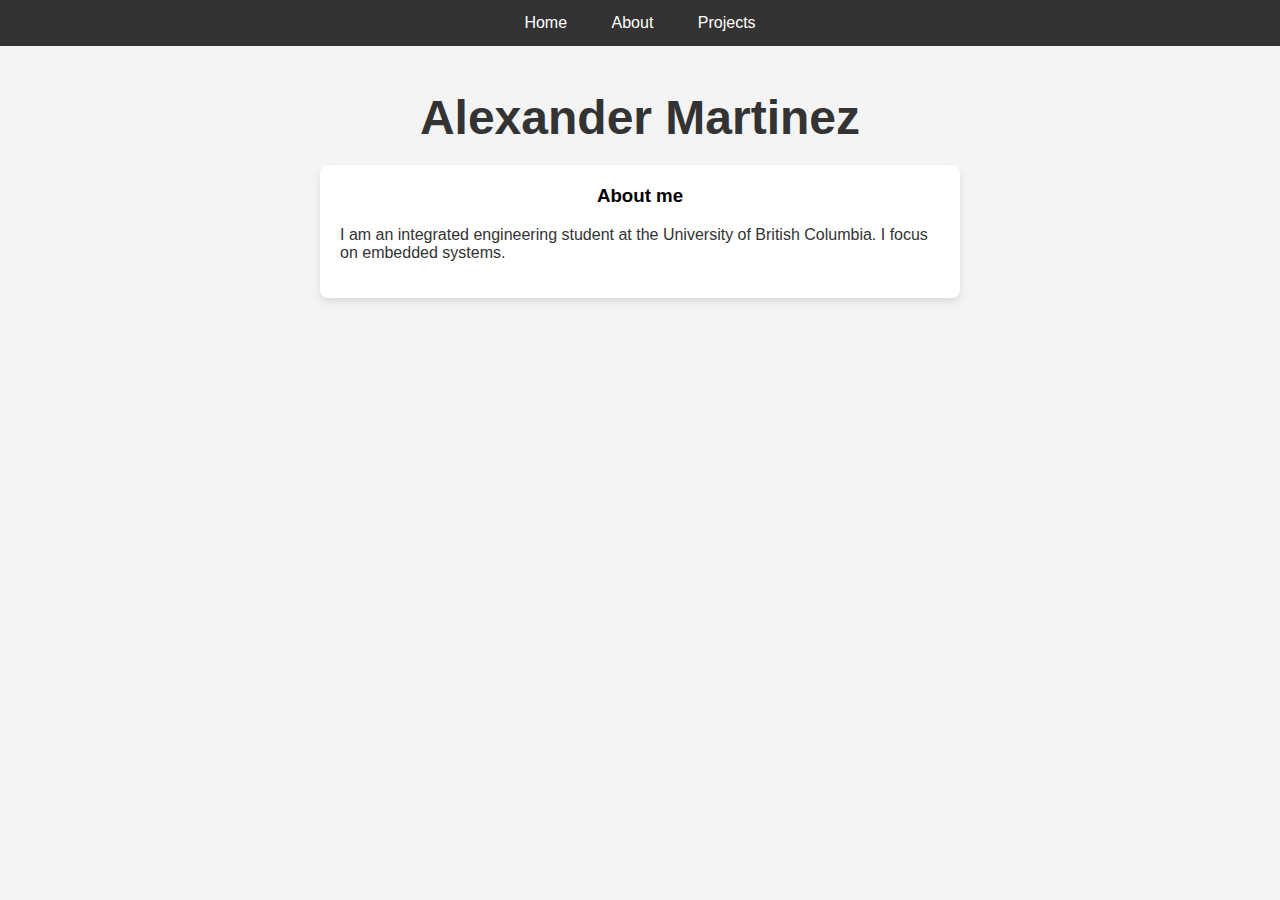
==== about.html @ 80fd02d1 "more files" ====
<!DOCTYPE html>
<html lang="en">
<head>
    <meta charset="UTF-8">
    <meta name="viewport" content="width=device-width, initial-scale=1.0">
    <title>Alexander Martinez</title>
    <link rel="stylesheet" href="style.css"> <!-- Link to external CSS file -->
</head>
<body>
    <nav>
        <ul class="navbar">
            <li><a href="index.html">Home</a></li> <!-- Link to homepage -->
            <li><a href="about.html">About</a></li> <!-- Link to About page -->
            <li><a href="projects.html">Projects</a></li> <!-- Link to Projects page -->
        </ul>
      </nav>
    
    <h1>Alexander Martinez</h1>
    <div class="project-card">
        <h3>About me</h3>
        <p>I am an integrated engineering student at the University of British Columbia. I focus on embedded systems.</p>
    </div>
</body>
</html>
---- style.css ----
body {
    font-family: Arial, sans-serif;
    background-color: #f4f4f4;
    color: #333;
    text-align: center;
    padding: 50px;
}

h1 {
    font-size: 3em;
    margin-bottom: 20px;
}

p1 {
    text-align: center;
}

.project-card {
    background: white;
    padding: 20px;
    margin: 20px auto;
    max-width: 600px;
    text-align: left;
    border-radius: 8px;
    box-shadow: 0 4px 8px rgba(0,0,0,0.1);
}

.project-card h2 {
    margin-top: 0;
    color: #000;
}

.project-card h3 {
    margin-top: 0;
    color: #000;
    text-align: center;
}

.project-card a {
    display: inline-flex;
    align-items: center;
    margin-top: 10px;
    color: #007acc;
    text-decoration: none;
    font-weight: bold;
}

.project-card a img {
    width: 20px;
    height: 20px;
    margin-left: 8px;
}

.project-card a:hover {
    color: #005f99;
}

.navbar {
    background-color: #333; /* Dark background for the nav */
    overflow: hidden; /* Prevents any overflow */
    text-align: center; /* Centers the links */
    margin: 0;
    padding: 0;
  }
  
  .navbar li {
    display: inline; /* Makes the links appear horizontally */
  }
  
  .navbar a {
    color: white; /* Text color */
    padding: 14px 20px; /* Adds padding around the links */
    text-decoration: none; /* Removes underline */
    display: inline-block; /* Ensures links are block-like for easier styling */
  }
  
  .navbar a:hover {
    background-color: #ddd; /* Light background on hover */
    color: black; /* Dark text on hover */
  }
  
  /* Optional: Fixed position navbar at the top */
  nav {
    position: fixed;
    width: 100%;
    top: 0;
    left: 0;
    z-index: 1000; /* Ensures it stays on top of other content */
  }
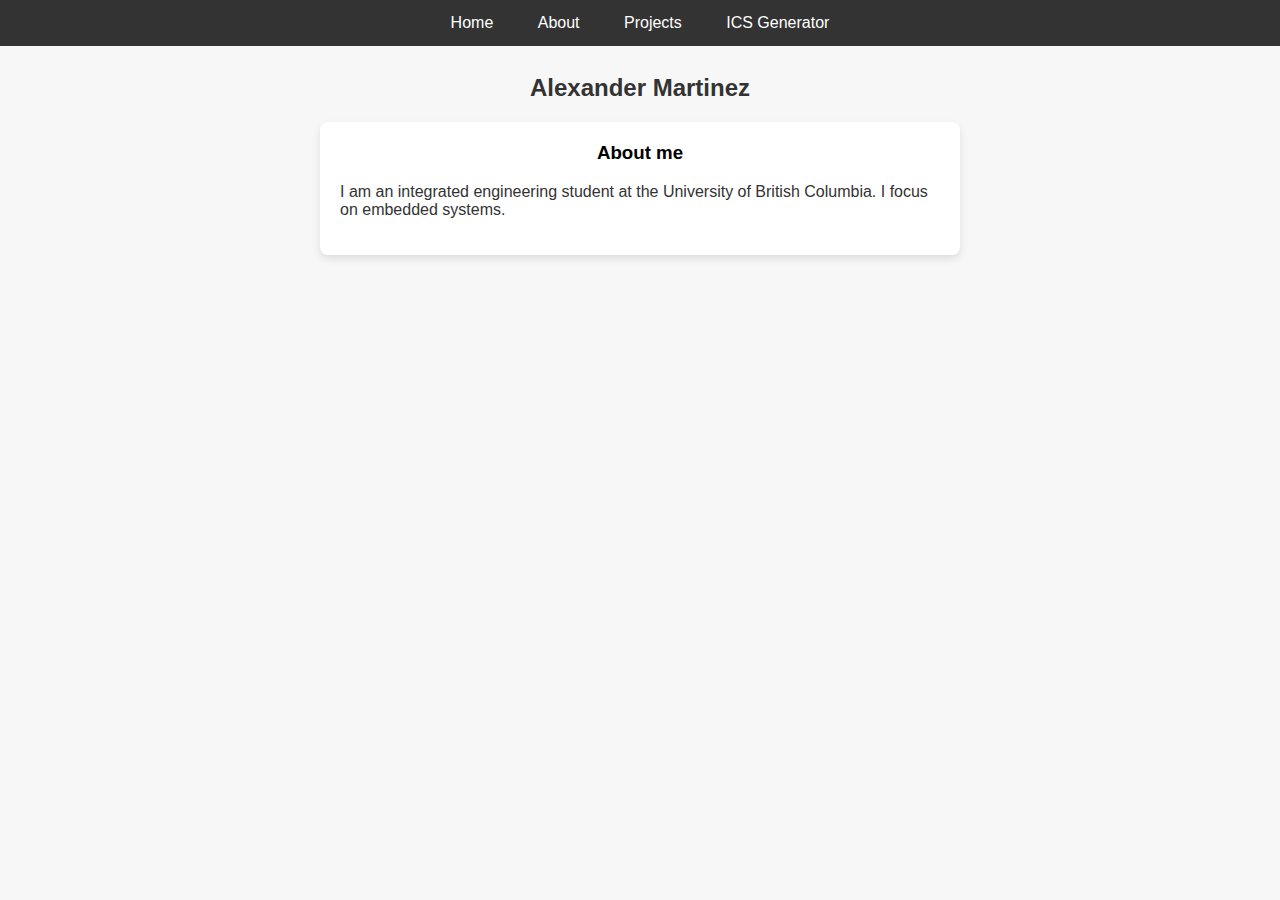
==== commit 784e04ef: "File Conversion page" ====
--- a/about.html
+++ b/about.html
@@ -12,6 +12,8 @@
             <li><a href="index.html">Home</a></li> <!-- Link to homepage -->
             <li><a href="about.html">About</a></li> <!-- Link to About page -->
             <li><a href="projects.html">Projects</a></li> <!-- Link to Projects page -->
+            <li><a href="ICS.html">ICS Generator</a></li> <!-- Link to Projects page -->
+
         </ul>
       </nav>
     
--- a/style.css
+++ b/style.css
@@ -88,3 +88,42 @@
     z-index: 1000; /* Ensures it stays on top of other content */
   }
 
+  body {
+    font-family: Arial, sans-serif;
+    text-align: center;
+    background-color: #f7f7f7;
+  }
+  
+  .container {
+    max-width: 500px;
+    margin: 50px auto;
+    padding: 20px;
+    background-color: #ffffff;
+    box-shadow: 0px 0px 10px rgba(0, 0, 0, 0.1);
+  }
+  
+  h1 {
+    font-size: 24px;
+  }
+  
+  button, input[type="file"] {
+    background-color: #47A6F9;
+    color: white;
+    font-size: 18px;
+    padding: 10px 20px;
+    cursor: pointer;
+    border: none;
+    margin-top: 20px;
+  }
+  
+  button:hover, input[type="file"]:hover {
+    background-color: #4CAF50;
+  }
+  
+  #statusText {
+    margin-top: 20px;
+    font-size: 16px;
+    color: #333;
+  }
+
+  